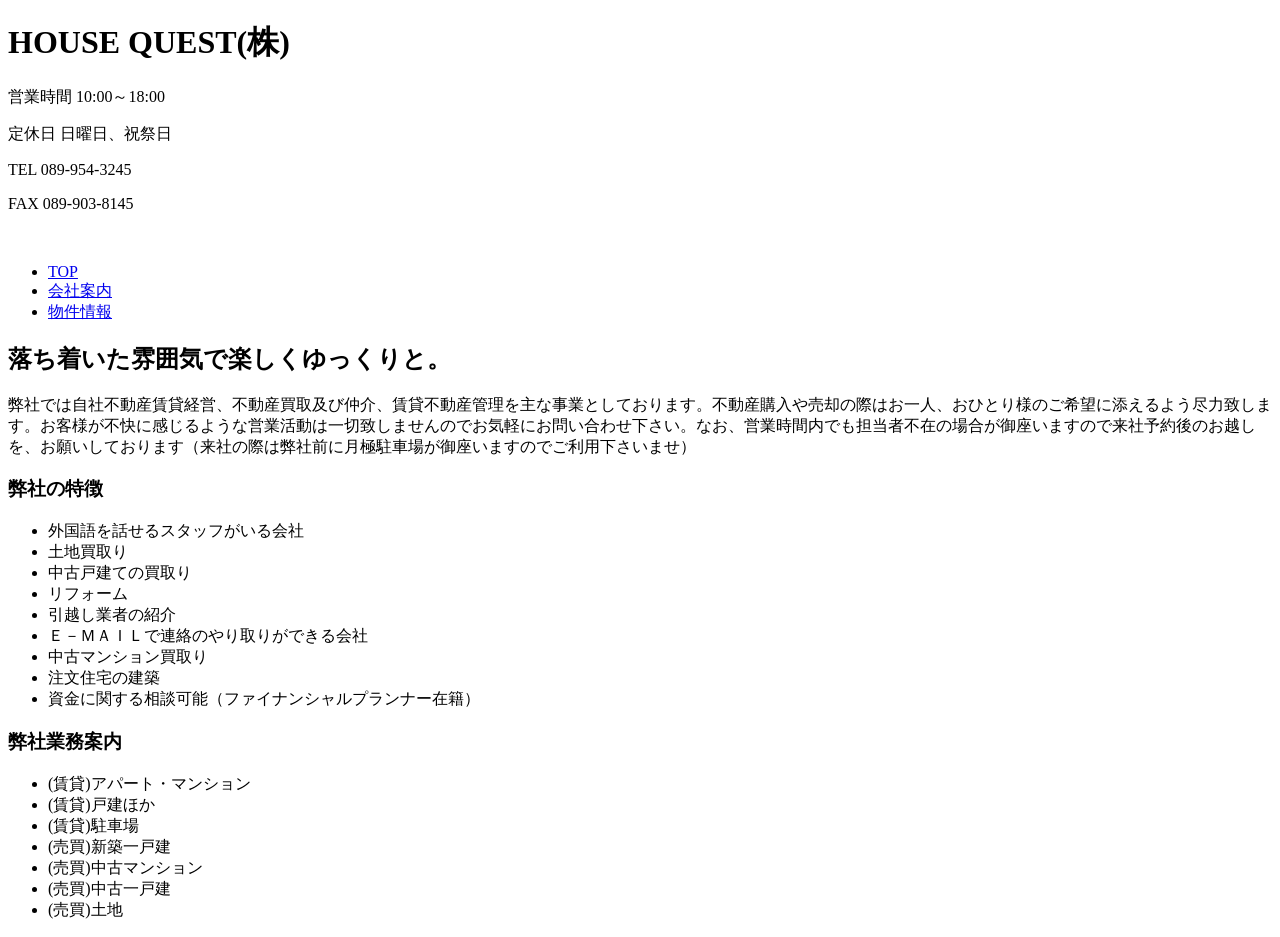
==== homepage.html @ fa224a5c "Rename homepage to homepage.html" ====
<!DOCTYPE html>
<html lang="ja">
<head>
    <meta charset="UTF-8">
    <meta name="viewport" content="width=device-width, initial-scale=1.0">
    <title>HOUSE QUEST(株)</title>
    <meta name="description" content="弊社では自社不動産賃貸経営、不動産買取及び仲介、賃貸不動産管理を主な事業としております。不動産購入や売却の際はお一人、おひとり様のご希望に添えるよう尽力致します。">
    <link rel="stylesheet" href="../css/reset.css" />
    <link rel="stylesheet" href="../css/homepage.css" />
</head>
<body>
    <div class="wrapper">
        <header>
            <h1 class="header__ttl"><span>HOUSE QUEST</span>(株)</h1>
            <div class="header__info">
                <div class="header__info-time">
                    <p class="hour">営業時間 10:00～18:00</p>
                    <p class="date">定休日 日曜日、祝祭日</p>
                </div>
                <div class="header__info-tel">
                    <p class="tel">TEL 089-954-3245</p>
                    <p class="fax">FAX 089-903-8145</p>
                </div>
            </div>
        </header>
        <main>
            <div class="img">
                <img src="../img/precondo-ca-QHDFm084RNk-unsplash.jpg" alt="">
            </div>
            <div class="top__list">
                <ul class="top__list-menu">
                    <li class="top__list-menu--item"><a href="homepage.html">TOP</a></li>
                    <li class="top__list-menu--item"><a href="outline.html">会社案内</a></li>
                    <li class="top__list-menu--item"><a href="house_info.html">物件情報</a></li>
                </ul>
            </div>
            <div class="top__content">
                <h2 class="top__content-ttl">落ち着いた雰囲気で楽しくゆっくりと。</h2>
                <p class="top__content-text">弊社では自社不動産賃貸経営、不動産買取及び仲介、賃貸不動産管理を主な事業としております。不動産購入や売却の際はお一人、おひとり様のご希望に添えるよう尽力致します。お客様が不快に感じるような営業活動は一切致しませんのでお気軽にお問い合わせ下さい。なお、営業時間内でも担当者不在の場合が御座いますので来社予約後のお越しを、お願いしております（来社の際は弊社前に月極駐車場が御座いますのでご利用下さいませ）</p>
            </div>
            <div class="company">
                <div class="company__info">
                    <h3 class="company__info-ttl">弊社の特徴</h3>
                    <ul class="company__info-list">
                        <li class="company__info-list--item">外国語を話せるスタッフがいる会社</li>
                        <li class="company__info-list--item">土地買取り</li>
                        <li class="company__info-list--item">中古戸建ての買取り</li>
                        <li class="company__info-list--item">リフォーム</li>
                        <li class="company__info-list--item">引越し業者の紹介</li>
                        <li class="company__info-list--item">Ｅ－ＭＡＩＬで連絡のやり取りができる会社</li>
                        <li class="company__info-list--item">中古マンション買取り</li>
                        <li class="company__info-list--item">注文住宅の建築</li>
                        <li class="company__info-list--item">資金に関する相談可能（ファイナンシャルプランナー在籍）</li>
                    </ul>
                </div>
                <div class="company__guide">
                    <h3 class="company__guide-ttl">弊社業務案内</h3>
                    <ul class="company__guide-list">
                        <li class="company__guide-list--item">(賃貸)アパート・マンション</li>
                        <li class="company__guide-list--item">(賃貸)戸建ほか</li>
                        <li class="company__guide-list--item">(賃貸)駐車場</li>
                        <li class="company__guide-list--item">(売買)新築一戸建</li>
                        <li class="company__guide-list--item">(売買)中古マンション</li>
                        <li class="company__guide-list--item">(売買)中古一戸建</li>
                        <li class="company__guide-list--item">(売買)土地</li>
                    </ul>
                </div>
            </div>
        </main>
    </div>
</body>
</html>
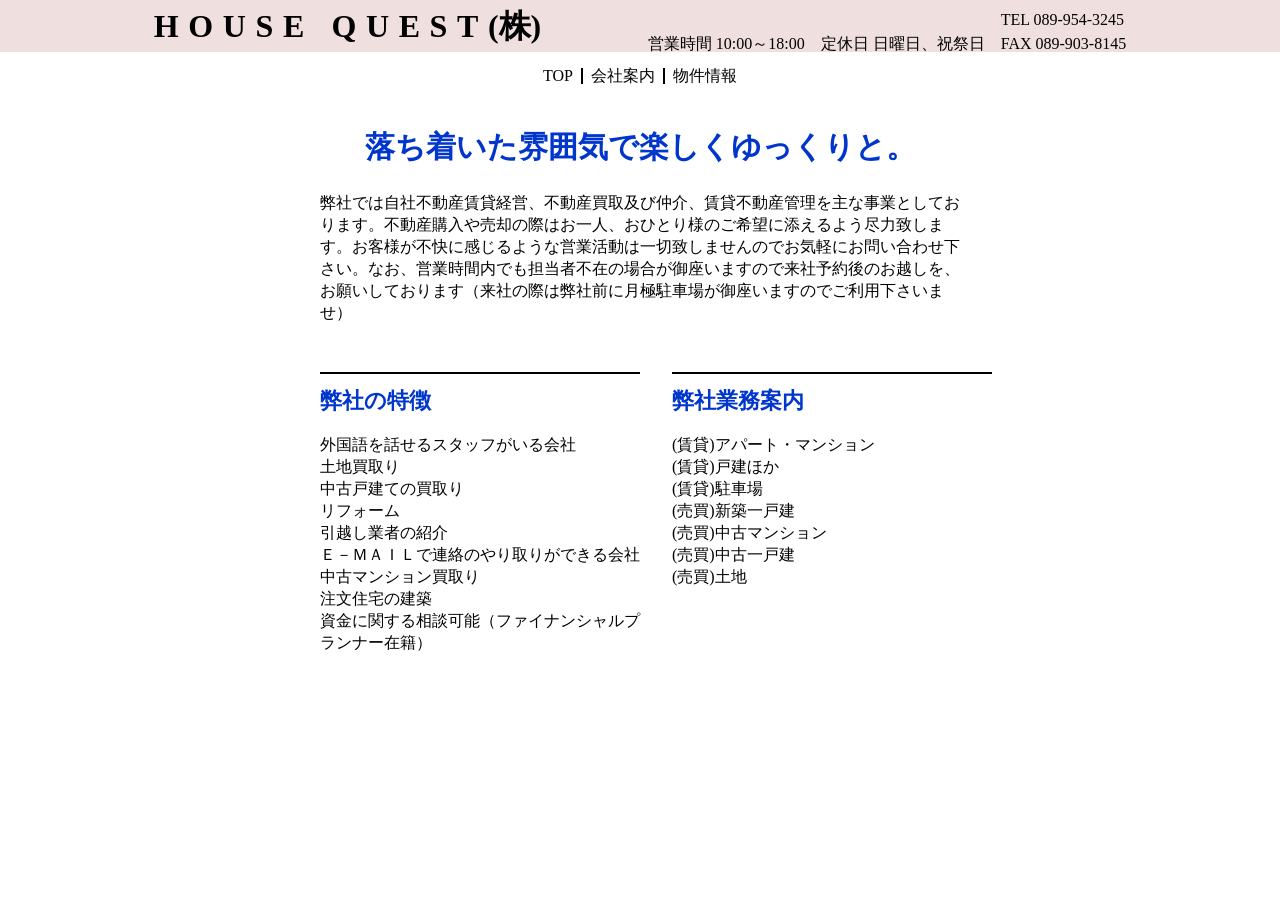
==== commit 47a56836: "Update homepage.html" ====
--- a/homepage.html
+++ b/homepage.html
@@ -5,8 +5,8 @@
     <meta name="viewport" content="width=device-width, initial-scale=1.0">
     <title>HOUSE QUEST(株)</title>
     <meta name="description" content="弊社では自社不動産賃貸経営、不動産買取及び仲介、賃貸不動産管理を主な事業としております。不動産購入や売却の際はお一人、おひとり様のご希望に添えるよう尽力致します。">
-    <link rel="stylesheet" href="../css/reset.css" />
-    <link rel="stylesheet" href="../css/homepage.css" />
+    <link rel="stylesheet" href="reset.css" />
+    <link rel="stylesheet" href="homepage.css" />
 </head>
 <body>
     <div class="wrapper">
@@ -25,7 +25,7 @@
         </header>
         <main>
             <div class="img">
-                <img src="../img/precondo-ca-QHDFm084RNk-unsplash.jpg" alt="">
+                <img src="precondo-ca-QHDFm084RNk-unsplash.jpg" alt="">
             </div>
             <div class="top__list">
                 <ul class="top__list-menu">
--- a/homepage.css
+++ b/homepage.css
@@ -0,0 +1,129 @@
+*{
+    box-sizing: border-box;
+}
+
+header{
+    display: flex;
+    justify-content: center;
+    height: auto;
+    background-color: rgb(240, 223, 223);
+}
+
+.header__ttl{
+    margin: auto 0;
+    padding: 10px 0;
+    width: 14em;
+    font-size: 2em;
+}
+
+header span{
+    letter-spacing: 0.3em;
+}
+
+.header__info{
+    display: flex;
+    align-items: flex-end;
+    margin-left: 30px;
+    font-size: 16px;
+}
+
+.hour{
+    margin-right: 1em;
+}
+
+.header__info-time{
+    display: flex;
+    margin: 0 1em;
+}
+
+.tel{
+    margin-bottom: 0.5em;
+}
+
+
+main{
+    width: 100%;
+    height: auto;
+}
+
+.img{
+    width: 100%; 
+    height: auto;
+}
+
+img{
+    display: block;
+    width: 100%;
+}
+
+.top__list{
+    margin-top: 1em;
+    font-size: 16px;
+}
+
+.top__list-menu{
+    display: flex;
+    justify-content: center;
+    
+}
+
+.top__list-menu--item{
+    list-style: none;
+}
+
+.top__list-menu--item:not(:last-child){
+    margin-right: 0.5em;
+    padding-right: 0.5em;
+    border-right: 2px solid black;
+}
+
+a{
+    text-decoration: none;
+    color: black;
+}
+
+.top__content{
+    width: 50%;
+    margin: 3em auto;
+}
+
+.top__content-ttl{
+    text-align: center;
+    color: rgb(0, 54, 204);
+    margin-bottom: 1em;
+    font-size: 30px;
+}
+
+.top__content-text{
+    font-size: 16px;
+    line-height: 22px;
+}
+
+.company{
+    width: 50%;
+    margin: 0 auto;
+    display: flex;
+}
+
+.company__info, .company__guide{
+    width: 50%;
+    margin: 0 auto;
+    border-top: 2px solid black;
+    padding-top: 1em;
+}
+
+.company__guide {
+    transform: translate(10%, 0);
+}
+
+.company__info-list, .company__guide-list{
+    font-size: 16px;
+    list-style-type: none;
+    line-height: 22px;
+}
+
+h3{
+    margin-bottom: 1em;
+    color: rgb(0, 54, 204);
+    font-size: 22px;
+}
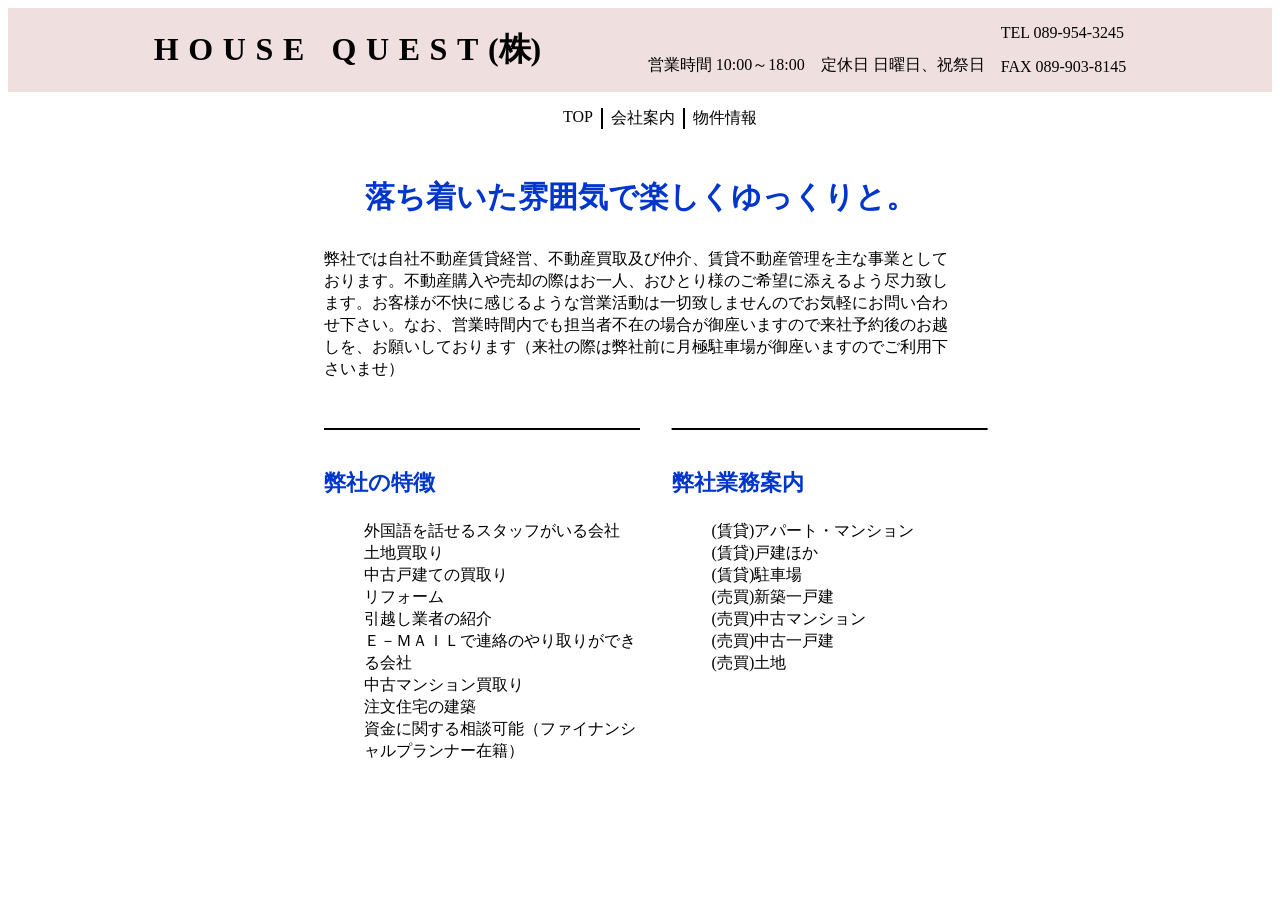
==== commit 62096bcf: "Update homepage.html" ====
--- a/homepage.html
+++ b/homepage.html
@@ -5,7 +5,7 @@
     <meta name="viewport" content="width=device-width, initial-scale=1.0">
     <title>HOUSE QUEST(株)</title>
     <meta name="description" content="弊社では自社不動産賃貸経営、不動産買取及び仲介、賃貸不動産管理を主な事業としております。不動産購入や売却の際はお一人、おひとり様のご希望に添えるよう尽力致します。">
-    <link rel="stylesheet" href="reset.css" />
+    <link rel="stylesheet" href="https://github.com/house-quest/house-quest.github.io/blob/main/reset.css" />
     <link rel="stylesheet" href="homepage.css" />
 </head>
 <body>
